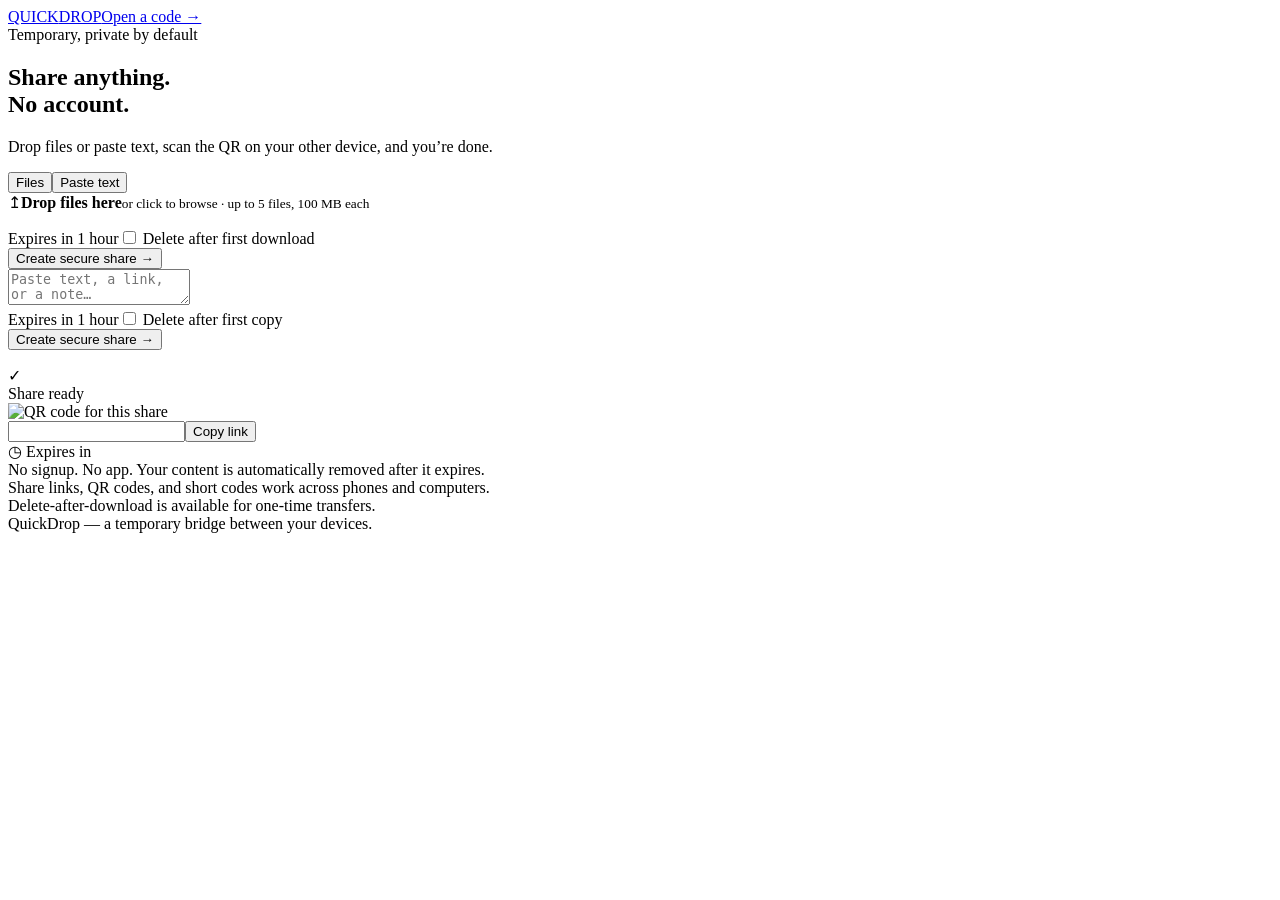
==== frontend/index.html @ 5fb3b957 "first commit" ====
<!doctype html><html lang="en"><head><meta charset="utf-8"><meta name="viewport" content="width=device-width,initial-scale=1"><title>QuickDrop — share anything</title><link rel="stylesheet" href="/css/style.css"></head><body><div class="shell"><nav class="nav"><a class="brand" href="/">QUICK<span>DROP</span></a><a href="/open">Open a code →</a></nav><main><section class="hero"><div class="eyebrow">Temporary, private by default</div><h1>Share anything.<br>No account.</h1><p>Drop files or paste text, scan the QR on your other device, and you’re done.</p></section><section class="panel"><div class="tabs"><button class="tab active" data-mode="files">Files</button><button class="tab" data-mode="text">Paste text</button></div><form id="file-form"><div id="dropzone" class="dropzone"><span aria-hidden="true">↥</span><strong>Drop files here</strong><small>or click to browse · up to 5 files, 100 MB each</small><input id="files" type="file" multiple hidden></div><ul id="file-list" class="file-list"></ul><div class="options"><span>Expires in 1 hour</span><label><input id="file-delete" type="checkbox"> Delete after first download</label></div><button class="button" type="submit">Create secure share →</button></form><form id="text-form" class="hidden"><textarea id="text" placeholder="Paste text, a link, or a note…"></textarea><div class="options"><span>Expires in 1 hour</span><label><input id="text-delete" type="checkbox"> Delete after first copy</label></div><button class="button" type="submit">Create secure share →</button></form><p id="error" class="error" role="alert"></p><section id="result" class="result hidden"><div class="check">✓</div><div class="eyebrow">Share ready</div><img id="qr" class="qr" alt="QR code for this share"><div id="code" class="code"></div><div class="linkbox"><input id="share-url" readonly><button id="copy-link" class="button" type="button">Copy link</button></div><div class="timer">◷ Expires in <b id="countdown"></b></div></section></section><div class="feature-row"><div class="feature">No signup. No app. Your content is automatically removed after it expires.</div><div class="feature">Share links, QR codes, and short codes work across phones and computers.</div><div class="feature">Delete-after-download is available for one-time transfers.</div></div></main></div><footer class="footer">QuickDrop — a temporary bridge between your devices.</footer><script src="/js/common.js"></script><script src="/js/upload.js"></script></body></html>
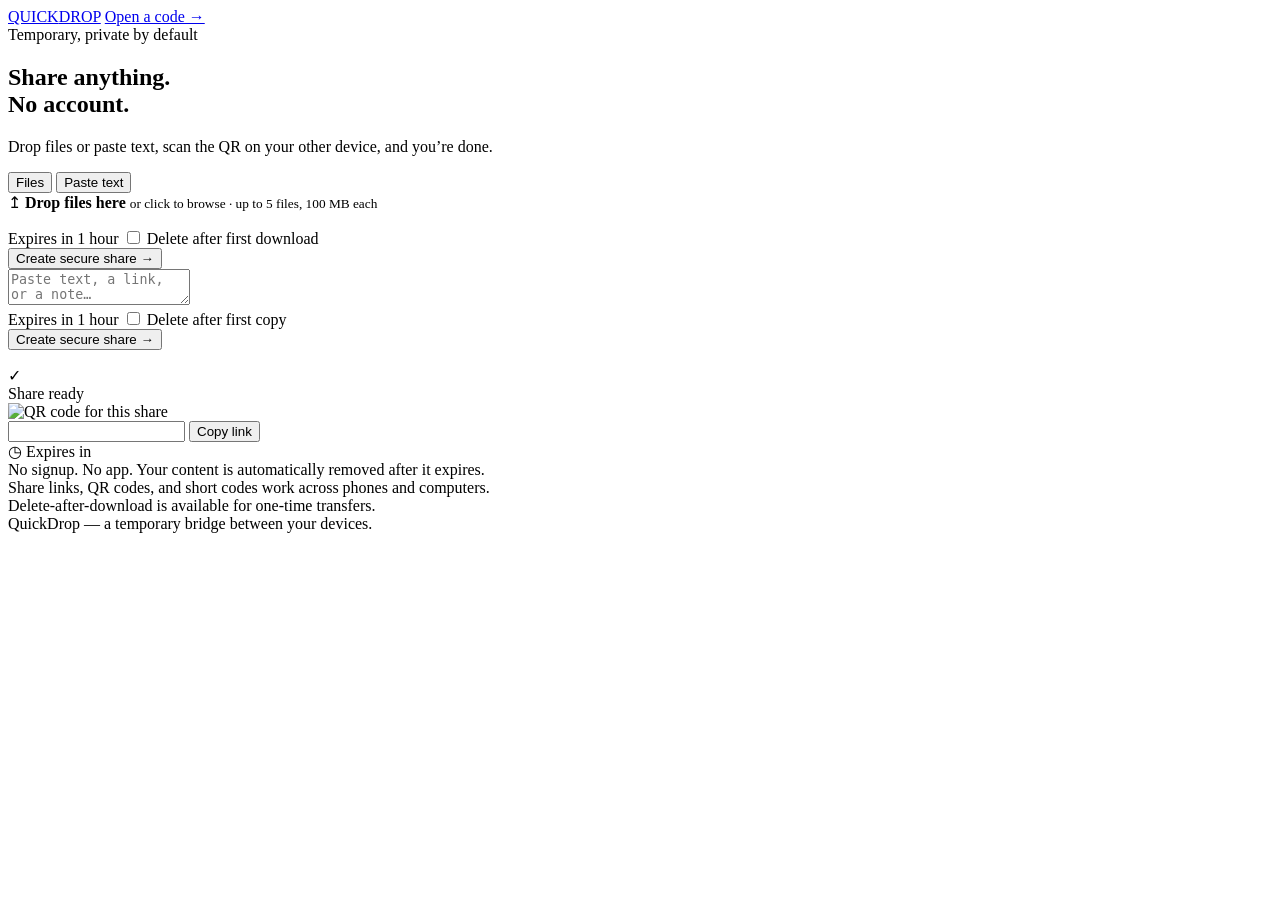
==== commit 38be5053: "Add SEO metadata, sitemap.xml, robots.txt, and privacy directives" ====
--- a/frontend/index.html
+++ b/frontend/index.html
@@ -1 +1,103 @@
-<!doctype html><html lang="en"><head><meta charset="utf-8"><meta name="viewport" content="width=device-width,initial-scale=1"><title>QuickDrop — share anything</title><link rel="stylesheet" href="/css/style.css"></head><body><div class="shell"><nav class="nav"><a class="brand" href="/">QUICK<span>DROP</span></a><a href="/open">Open a code →</a></nav><main><section class="hero"><div class="eyebrow">Temporary, private by default</div><h1>Share anything.<br>No account.</h1><p>Drop files or paste text, scan the QR on your other device, and you’re done.</p></section><section class="panel"><div class="tabs"><button class="tab active" data-mode="files">Files</button><button class="tab" data-mode="text">Paste text</button></div><form id="file-form"><div id="dropzone" class="dropzone"><span aria-hidden="true">↥</span><strong>Drop files here</strong><small>or click to browse · up to 5 files, 100 MB each</small><input id="files" type="file" multiple hidden></div><ul id="file-list" class="file-list"></ul><div class="options"><span>Expires in 1 hour</span><label><input id="file-delete" type="checkbox"> Delete after first download</label></div><button class="button" type="submit">Create secure share →</button></form><form id="text-form" class="hidden"><textarea id="text" placeholder="Paste text, a link, or a note…"></textarea><div class="options"><span>Expires in 1 hour</span><label><input id="text-delete" type="checkbox"> Delete after first copy</label></div><button class="button" type="submit">Create secure share →</button></form><p id="error" class="error" role="alert"></p><section id="result" class="result hidden"><div class="check">✓</div><div class="eyebrow">Share ready</div><img id="qr" class="qr" alt="QR code for this share"><div id="code" class="code"></div><div class="linkbox"><input id="share-url" readonly><button id="copy-link" class="button" type="button">Copy link</button></div><div class="timer">◷ Expires in <b id="countdown"></b></div></section></section><div class="feature-row"><div class="feature">No signup. No app. Your content is automatically removed after it expires.</div><div class="feature">Share links, QR codes, and short codes work across phones and computers.</div><div class="feature">Delete-after-download is available for one-time transfers.</div></div></main></div><footer class="footer">QuickDrop — a temporary bridge between your devices.</footer><script src="/js/common.js"></script><script src="/js/upload.js"></script></body></html>
+<!doctype html>
+<html lang="en">
+<head>
+  <meta charset="utf-8">
+  <meta name="viewport" content="width=device-width,initial-scale=1">
+  <title>QuickDrop – Secure File &amp; Text Sharing</title>
+  <meta name="description" content="QuickDrop is a secure, fast, account-free file and text sharing platform with expiring links, QR codes, and simple sharing.">
+  <link rel="canonical" href="https://quickdropfiles.vercel.app/">
+  <meta name="robots" content="index, follow">
+  
+  <!-- Open Graph / Facebook -->
+  <meta property="og:type" content="website">
+  <meta property="og:url" content="https://quickdropfiles.vercel.app/">
+  <meta property="og:title" content="QuickDrop – Secure File &amp; Text Sharing">
+  <meta property="og:description" content="QuickDrop is a secure, fast, account-free file and text sharing platform with expiring links, QR codes, and simple sharing.">
+  <meta property="og:site_name" content="QuickDrop">
+  
+  <!-- Twitter -->
+  <meta name="twitter:card" content="summary">
+  <meta name="twitter:title" content="QuickDrop – Secure File &amp; Text Sharing">
+  <meta name="twitter:description" content="QuickDrop is a secure, fast, account-free file and text sharing platform with expiring links, QR codes, and simple sharing.">
+  
+  <!-- Structured Data (JSON-LD) -->
+  <script type="application/ld+json">
+  {
+    "@context": "https://schema.org",
+    "@type": "WebApplication",
+    "name": "QuickDrop",
+    "url": "https://quickdropfiles.vercel.app/",
+    "description": "QuickDrop is a secure, fast, account-free file and text sharing platform with expiring links, QR codes, and simple sharing.",
+    "applicationCategory": "UtilitiesApplication",
+    "operatingSystem": "All",
+    "browserRequirements": "Requires JavaScript. Requires HTML5."
+  }
+  </script>
+
+  <link rel="stylesheet" href="/css/style.css">
+</head>
+<body>
+  <div class="shell">
+    <nav class="nav">
+      <a class="brand" href="/">QUICK<span>DROP</span></a>
+      <a href="/open">Open a code →</a>
+    </nav>
+    <main>
+      <section class="hero">
+        <div class="eyebrow">Temporary, private by default</div>
+        <h1>Share anything.<br>No account.</h1>
+        <p>Drop files or paste text, scan the QR on your other device, and you’re done.</p>
+      </section>
+      <section class="panel">
+        <div class="tabs">
+          <button class="tab active" data-mode="files">Files</button>
+          <button class="tab" data-mode="text">Paste text</button>
+        </div>
+        <form id="file-form">
+          <div id="dropzone" class="dropzone">
+            <span aria-hidden="true">↥</span>
+            <strong>Drop files here</strong>
+            <small>or click to browse · up to 5 files, 100 MB each</small>
+            <input id="files" type="file" multiple hidden>
+          </div>
+          <ul id="file-list" class="file-list"></ul>
+          <div class="options">
+            <span>Expires in 1 hour</span>
+            <label><input id="file-delete" type="checkbox"> Delete after first download</label>
+          </div>
+          <button class="button" type="submit">Create secure share →</button>
+        </form>
+        <form id="text-form" class="hidden">
+          <textarea id="text" placeholder="Paste text, a link, or a note…"></textarea>
+          <div class="options">
+            <span>Expires in 1 hour</span>
+            <label><input id="text-delete" type="checkbox"> Delete after first copy</label>
+          </div>
+          <button class="button" type="submit">Create secure share →</button>
+        </form>
+        <p id="error" class="error" role="alert"></p>
+        <section id="result" class="result hidden">
+          <div class="check">✓</div>
+          <div class="eyebrow">Share ready</div>
+          <img id="qr" class="qr" alt="QR code for this share">
+          <div id="code" class="code"></div>
+          <div class="linkbox">
+            <input id="share-url" readonly>
+            <button id="copy-link" class="button" type="button">Copy link</button>
+          </div>
+          <div class="timer">◷ Expires in <b id="countdown"></b></div>
+        </section>
+      </section>
+      <div class="feature-row">
+        <div class="feature">No signup. No app. Your content is automatically removed after it expires.</div>
+        <div class="feature">Share links, QR codes, and short codes work across phones and computers.</div>
+        <div class="feature">Delete-after-download is available for one-time transfers.</div>
+      </div>
+    </main>
+  </div>
+  <footer class="footer">QuickDrop — a temporary bridge between your devices.</footer>
+  <script src="/js/config.js"></script>
+  <script src="/js/common.js"></script>
+  <script src="/js/upload.js"></script>
+</body>
+</html>
